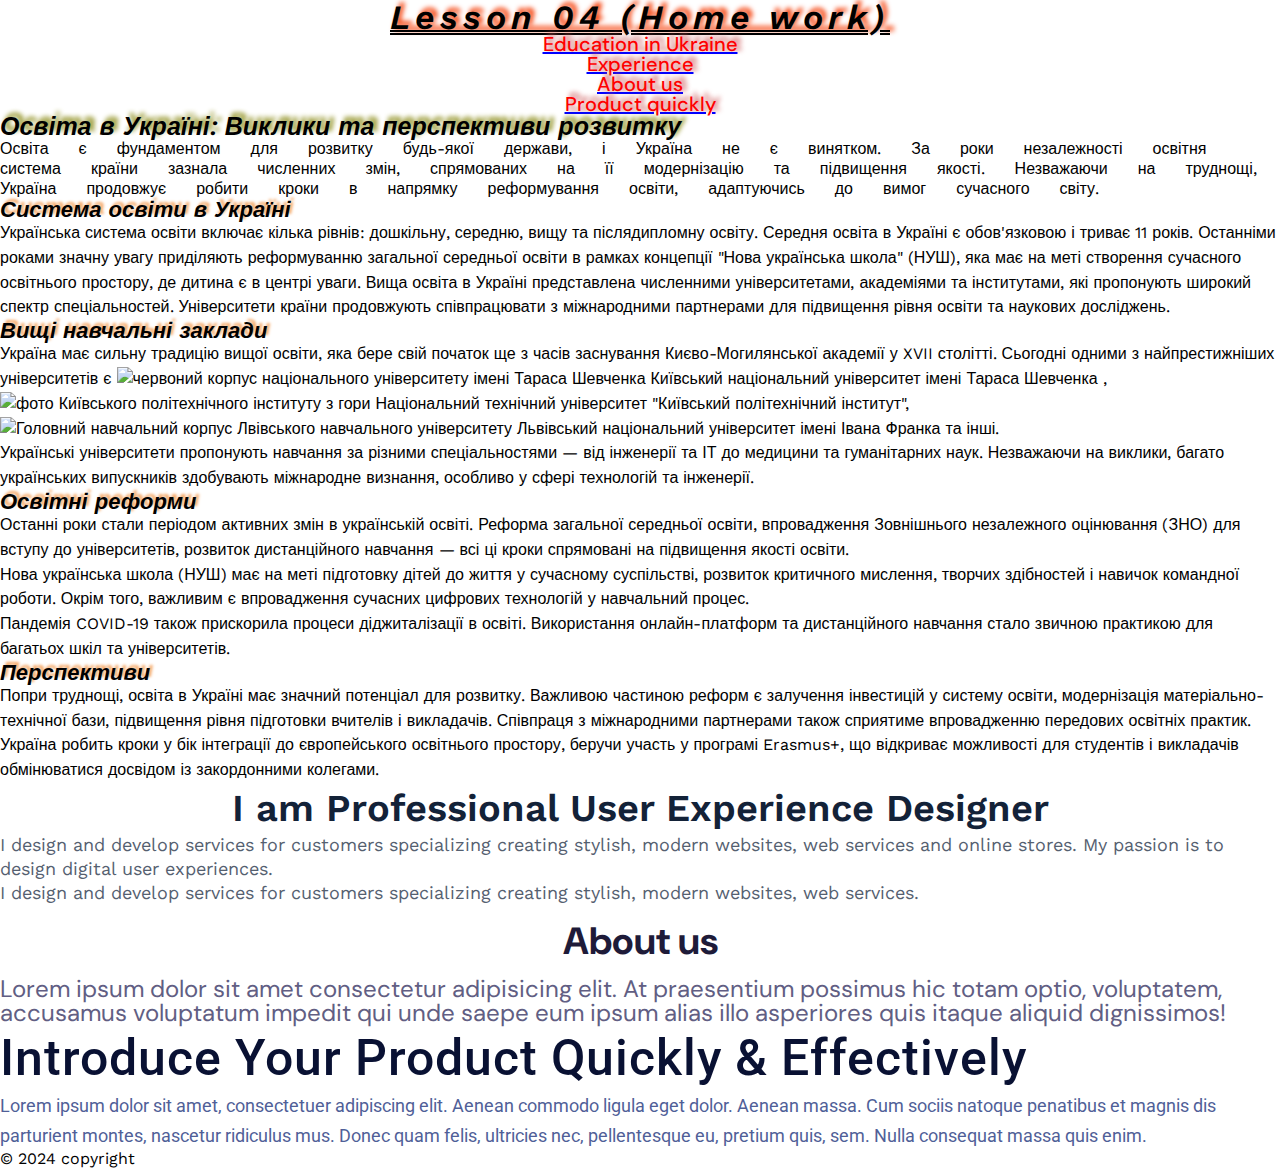
==== lesson_04/index.html @ 1286bbe1 "Add files via upload" ====
<!DOCTYPE html>
<html lang="uk">

<head>
    <meta charset="UTF-8">
    <meta name="viewport" content="width=device-width, initial-scale=1.0">
    <link rel="stylesheet" href="css/style.css">
    <title>Lesson 04</title>
</head>

<body>
    <header>
        <h1 class="hero">
            Lesson 04 (Home work)
        </h1>
        <div class="list">
            <ul>
                <li class="item">
                    <a href="#block-education">Education in Ukraine</a>
                </li>
                <li class="item">
                    <a href="#resume-about">Experience</a>
                </li>
                <li class="item">
                    <a href="#about-us">About us</a>
                </li>
                <li class="item">
                    <a href="#product-quickly">Product quickly</a>
                </li>
            </ul>
        </div>
    </header>
    <main>
        <div id="block-education">
            <h2>
                Освіта в Україні: Виклики та перспективи розвитку
            </h2>
            <p>
                Освіта є фундаментом для розвитку будь-якої держави, і Україна не є винятком. За роки незалежності
                освітня система
                країни зазнала численних змін, спрямованих на її модернізацію та підвищення якості. Незважаючи на
                труднощі, Україна
                продовжує робити кроки в напрямку реформування освіти, адаптуючись до вимог сучасного світу.
            </p>
        </div>
        <div class="main-part">
            <div class="education-overview">
                <h3>
                    Система освіти в Україні
                </h3>
                <p>
                    Українська система освіти включає кілька рівнів: дошкільну, середню, вищу та післядипломну освіту.
                    Середня освіта в
                    Україні є обов'язковою і триває 11 років. Останніми роками значну увагу приділяють реформуванню
                    загальної середньої
                    освіти в рамках концепції "Нова українська школа" (НУШ), яка має на меті створення сучасного
                    освітнього
                    простору, де
                    дитина є в центрі уваги.
                    Вища освіта в Україні представлена численними університетами, академіями та інститутами, які
                    пропонують
                    широкий спектр
                    спеціальностей. Університети країни продовжують співпрацювати з міжнародними партнерами для
                    підвищення
                    рівня освіти та
                    наукових досліджень.
                </p>
            </div>
            <div class="higher-education">
                <h3>
                    Вищі навчальні заклади
                </h3>
                <p>
                    Україна має сильну традицію вищої освіти, яка бере свій початок ще з часів заснування
                    Києво-Могилянської академії у XVII
                    столітті. Сьогодні одними з найпрестижніших університетів є <img src="/img/673.jpg"
                        alt="червоний корпус національного університету імені Тараса Шевченка"> Київський національний
                    університет імені Тараса Шевченка , <img src="/img/KPI002_Vladyslav_Lypovyi_2022.jpg"
                        alt="фото Київського політехнічного інституту з гори">
                    Національний технічний університет "Київський політехнічний інститут", <img
                        src="/img/640px-Львів,_Університетська_1,_Головний_навчальний_корпус_університету.jpg"
                        alt="Головний навчальний корпус Лвівського навчального університету">
                    Львівський національний університет імені Івана
                    Франка та інші. <br>
                    Українські університети пропонують навчання за різними спеціальностями — від інженерії та ІТ до
                    медицини та гуманітарних
                    наук. Незважаючи на виклики, багато українських випускників здобувають міжнародне визнання, особливо
                    у сфері технологій
                    та інженерії.
                </p>
            </div>
            <div class="reforms">
                <h3>
                    Освітні реформи
                </h3>
                <p>
                    Останні роки стали періодом активних змін в українській освіті. Реформа загальної середньої освіти,
                    впровадження
                    Зовнішнього незалежного оцінювання (ЗНО) для вступу до університетів, розвиток дистанційного
                    навчання — всі ці кроки
                    спрямовані на підвищення якості освіти. <br>
                    Нова українська школа (НУШ) має на меті підготовку дітей до життя у сучасному суспільстві, розвиток
                    критичного мислення,
                    творчих здібностей і навичок командної роботи. Окрім того, важливим є впровадження сучасних цифрових
                    технологій у
                    навчальний процес. <br>
                    Пандемія COVID-19 також прискорила процеси діджиталізації в освіті. Використання онлайн-платформ та
                    дистанційного
                    навчання стало звичною практикою для багатьох шкіл та університетів.
                </p>
            </div>
            <div class="prospects">
                <h3>
                    Перспективи
                </h3>
                <p>
                    Попри труднощі, освіта в Україні має значний потенціал для розвитку. Важливою частиною реформ є
                    залучення інвестицій у
                    систему освіти, модернізація матеріально-технічної бази, підвищення рівня підготовки вчителів і
                    викладачів. Співпраця з
                    міжнародними партнерами також сприятиме впровадженню передових освітніх практик. <br>
                    Україна робить кроки у бік інтеграції до європейського освітнього простору, беручи участь у програмі
                    Erasmus+, що
                    відкриває можливості для студентів і викладачів обмінюватися досвідом із закордонними колегами.
                </p>
            </div>
        </div>
        <div lang="en" id="resume-about">
            <h3>
                I am Professional User Experience Designer
            </h3>   
            <p>
                I design and develop services for customers specializing creating stylish, modern websites, web services
                and online
                stores. My passion is to design digital user experiences.
            </p>
            <p>
                I design and develop services for customers specializing creating stylish, modern websites, web
                services.
            </p>
        </div>
        <div id="about-us">
            <h3>
                About us
            </h3>
            <p>
                Lorem ipsum dolor sit amet consectetur adipisicing elit. At praesentium possimus hic totam optio,
                voluptatem, accusamus voluptatum impedit qui unde saepe eum ipsum alias illo asperiores quis itaque
                aliquid dignissimos!
            </p>
        </div>
        <div id="product-quickly">
            <h3>
                Introduce Your Product Quickly & Effectively
            </h3>
            <p>
                Lorem ipsum dolor sit amet, consectetuer adipiscing elit. Aenean commodo ligula eget dolor. Aenean
                massa. Cum sociis
                natoque penatibus et magnis dis parturient montes, nascetur ridiculus
                mus. Donec quam felis, ultricies nec, pellentesque eu, pretium quis, sem. Nulla consequat massa quis
                enim.
            </p>
        </div>
    </main>
    <footer>
        <div>
            <p>
                &copy; 2024 copyright
            </p>

        </div>
    </footer>
</body>

</html>
---- lesson_04/css/style.css ----
/* Імпорт шрифтів з сайту */
/* @import url('https://fonts.googleapis.com/css2?family=Work+Sans&display=swap');
@import url('https://fonts.googleapis.com/css2?family=Work+Sans:wght@500&display=swap');
@import url('https://fonts.googleapis.com/css2?family=Work+Sans:wght@600&display=swap'); */

/* Імпорт шрифтів через плагін */
@import url("https://fonts.googleapis.com/css?family=Work+Sans:regular,500,600&display=swap");
@import url("https://fonts.googleapis.com/css?family=Poppins:300,regular,500,600&display=swap");
@import url("https://fonts.googleapis.com/css?family=DM+Sans:regular,500,700&display=swap");
@import url("https://fonts.googleapis.com/css?family=Roboto:regular,500&display=swap");

/* Підключення стилів локально */
@import url("fonts.css");

/* обнулення налаштувань стилів */
@import url("reset.css");

/* .hero {}

.list {}

.item {}

.main-part {}

.education-overview {}

.higher-education {}

.reforms {}

.prospects {} */
body {
    font-family: "Work Sans", sans-serif;
}

.hero {
    font-size: 34px;
    font-style: italic;
    font-weight: 600;
    letter-spacing: 5px;
    text-align: center;
    text-decoration-line: underline;
    text-decoration-style: double;
    text-decoration-thickness: 0.1rem;
    text-shadow: 4px -4px 5px hsl(14, 100%, 48%);
}

.item {
    font-family: "DM Sans", sans-serif;
    font-size: 20px;
    /* font-weight: 500; не спрацював */
    text-align: center;
    text-shadow: 4px -4px 5px hsl(0, 53%, 57%);

    /* не працює на блочних тегах
    text-decoration: underline;
    text-decoration-color: blue; */
}

a {
    font-weight: 500;
    color: red;
    text-decoration: underline;
    text-decoration-color: blue;

}

h2 {
    font-size: 25px;
    font-weight: 600;
    text-align: left;
    font-style: italic;
    text-shadow: 4px -4px 5px olive;
}

.main-part h3 {
    font-size: 22px;
    font-weight: 600;
    font-style: oblique;
    text-shadow: 3px -3px 3px #F4A460;
}

#block-education p {
    line-height: 20px;
    word-spacing: 25px;
}

.main-part p {
    font-style: 18px;
    font-weight: 400;
    text-align: left;
    line-height: 155.555556%;
    /* 28px/18px */
}

[id] h3 {
    font-size: 22px;
}

#resume-about h3 {
    font-size: 38px;
    font-weight: 600;
    line-height: 50px;
    text-align: center;
    color: #132238;
}

#resume-about p {
    font-size: 18px;
    line-height: 24px;
    color: #556070;
}

#about-us {
    font-family: "DM Sans", sans-serif;
}

#about-us h3 {
    font-size: 38px;
    font-weight: 700;
    line-height: 72px;
    text-align: center;
    color: #1E1B39;
}

#about-us p {
    font-size: 24px;
    line-height: 24px;
    color: #615E83;
}

#product-quickly {
    font-family: "Roboto";
}

#product-quickly h3 {
    font-size: 50px;
    font-weight: 500;
    line-height: 66px;
    letter-spacing: 1px;
    color: #091133;
}

#product-quickly p {
    font-size: 18px;
    color: #505F98;
    line-height: 30px;

}
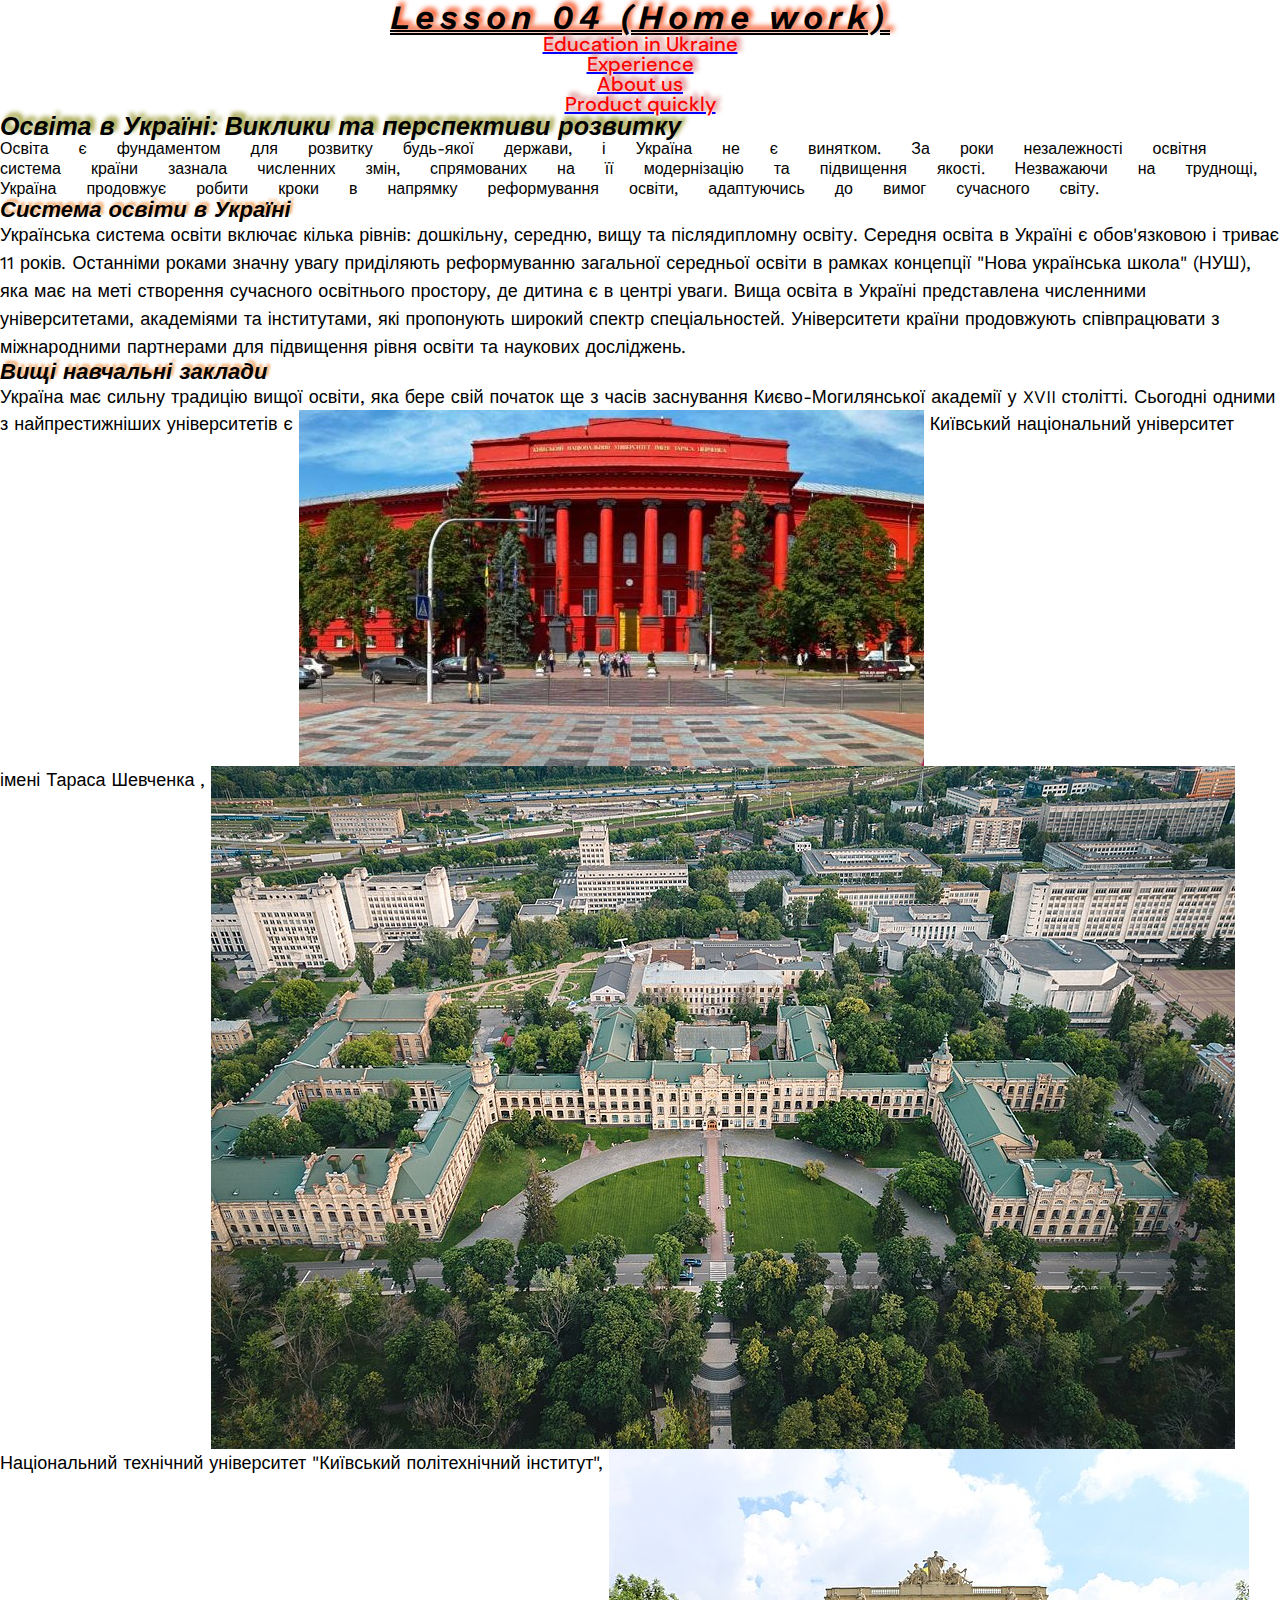
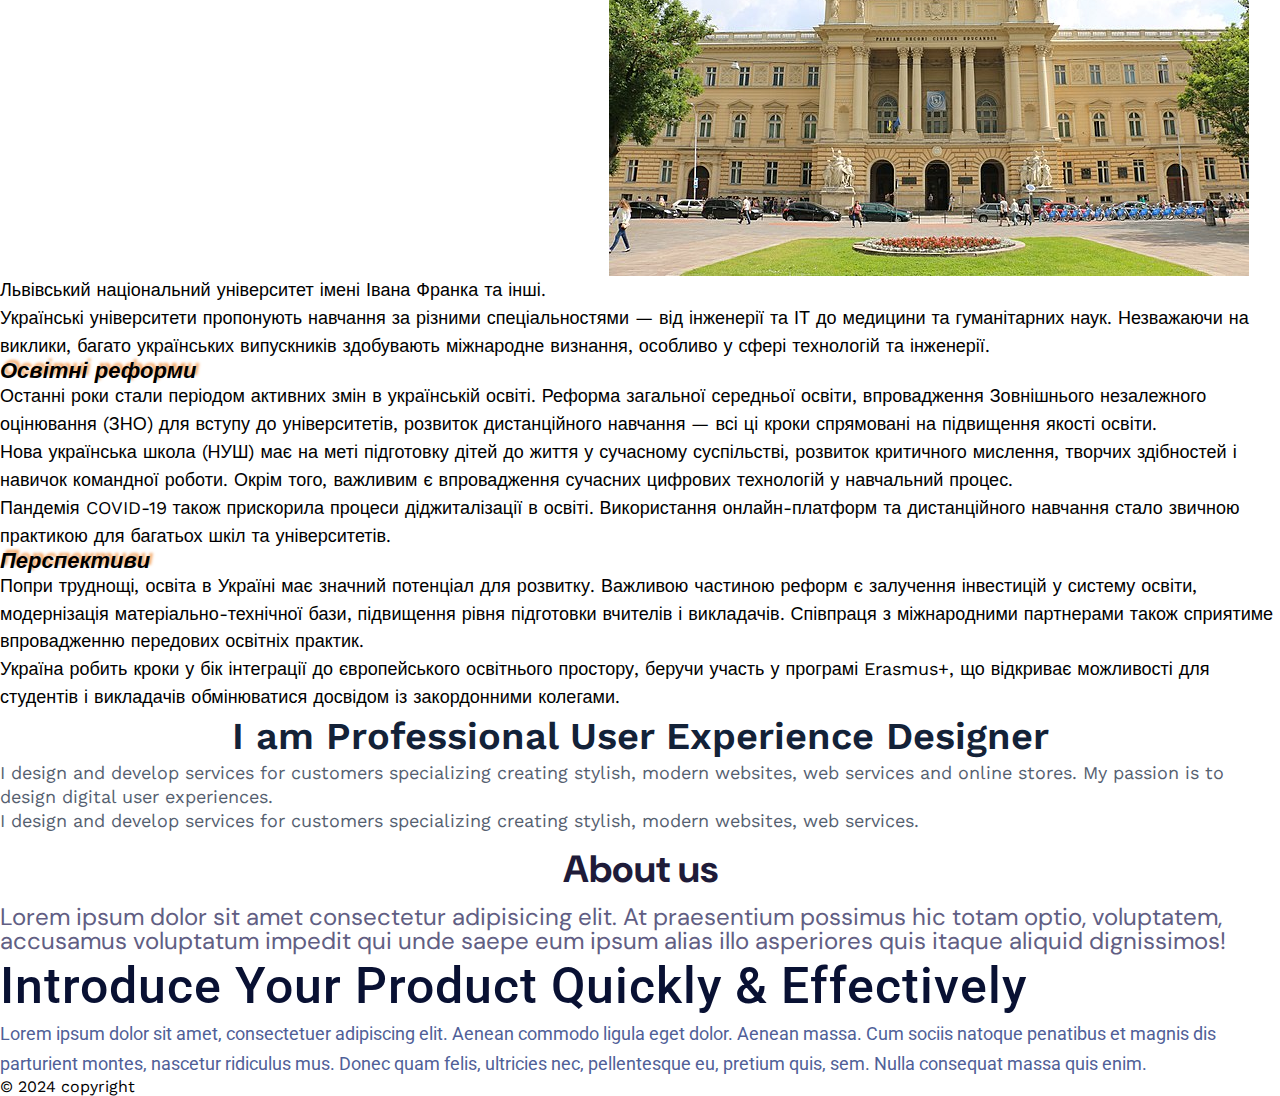
==== commit e0a47351: "Add files via upload" ====
--- a/lesson_04/index.html
+++ b/lesson_04/index.html
@@ -73,12 +73,12 @@
                 <p>
                     Україна має сильну традицію вищої освіти, яка бере свій початок ще з часів заснування
                     Києво-Могилянської академії у XVII
-                    столітті. Сьогодні одними з найпрестижніших університетів є <img src="/img/673.jpg"
+                    столітті. Сьогодні одними з найпрестижніших університетів є <img src="img/673.jpg"
                         alt="червоний корпус національного університету імені Тараса Шевченка"> Київський національний
-                    університет імені Тараса Шевченка , <img src="/img/KPI002_Vladyslav_Lypovyi_2022.jpg"
+                    університет імені Тараса Шевченка , <img src="img/KPI002_Vladyslav_Lypovyi_2022.jpg"
                         alt="фото Київського політехнічного інституту з гори">
                     Національний технічний університет "Київський політехнічний інститут", <img
-                        src="/img/640px-Львів,_Університетська_1,_Головний_навчальний_корпус_університету.jpg"
+                        src="img/640px-Львів,_Університетська_1,_Головний_навчальний_корпус_університету.jpg"
                         alt="Головний навчальний корпус Лвівського навчального університету">
                     Львівський національний університет імені Івана
                     Франка та інші. <br>
@@ -128,7 +128,7 @@
         <div lang="en" id="resume-about">
             <h3>
                 I am Professional User Experience Designer
-            </h3>   
+            </h3>
             <p>
                 I design and develop services for customers specializing creating stylish, modern websites, web services
                 and online
--- a/lesson_04/css/style.css
+++ b/lesson_04/css/style.css
@@ -87,7 +87,7 @@
 }
 
 .main-part p {
-    font-style: 18px;
+    font-size: 18px;
     font-weight: 400;
     text-align: left;
     line-height: 155.555556%;
